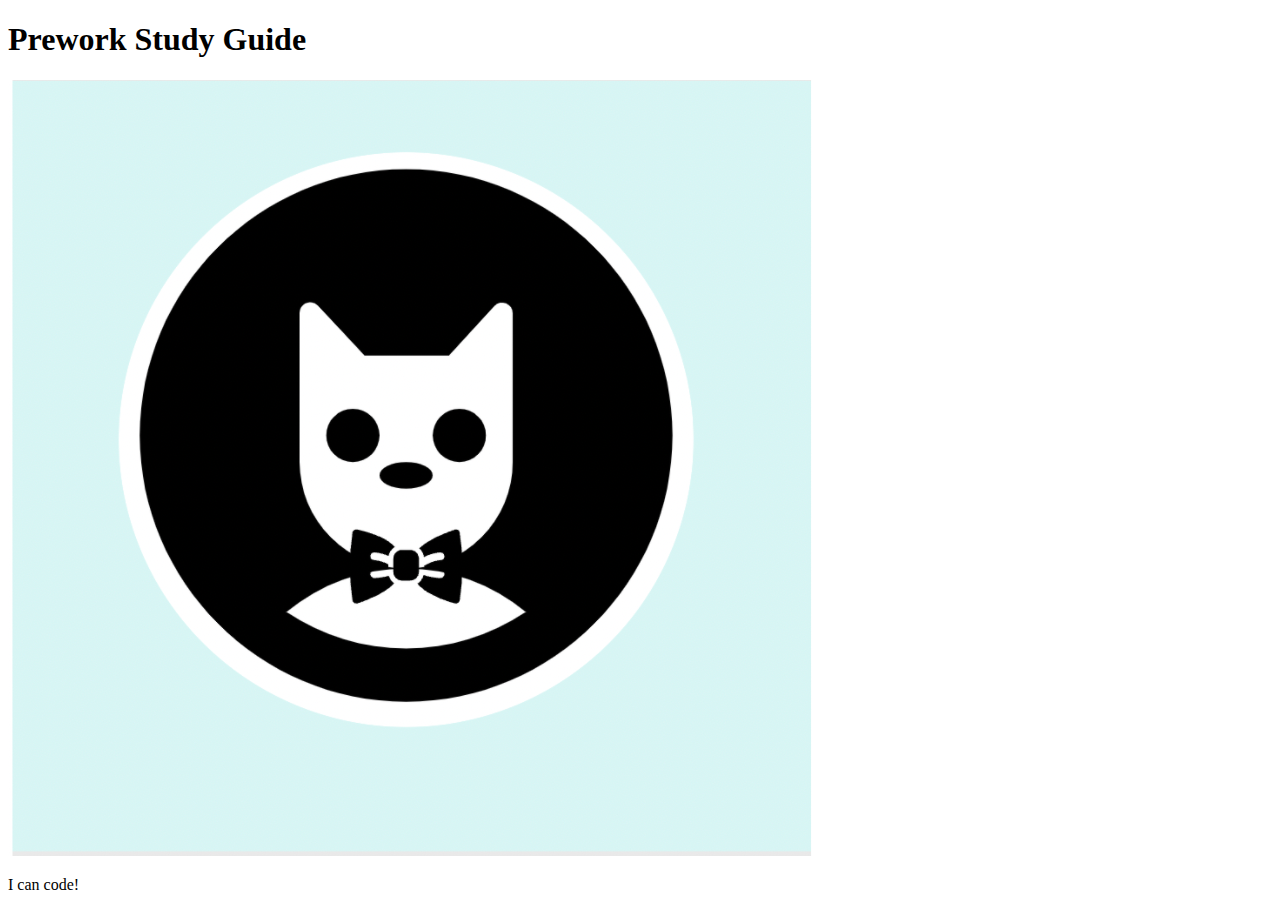
==== prework-study-guide/index.html @ 9c36ffdd "fixed bug in html main file header" ====
<!DOCTYPE html>
<html lang="en">
  <head>
    <meta charset="UTF-8" />
    <meta http-equiv="X-UA-Compatible" content="IE=edge" />
    <meta name="viewport" content="width=device-width, initial-scale=1.0" />
    <title>Prework Study Guide</title>
  </head>
  <body>
    <header id="header">
      <h1>Prework Study Guide</h1>
      <img src="./assets/bowtie-cat.png" alt="Profile image of cat wearing a bow tie." />
    </header>
    <main>
      <!-- Student code goes here -->
    </main>

    <footer>
      <p>I can code!</p>
    </footer>
  </body>
</html>
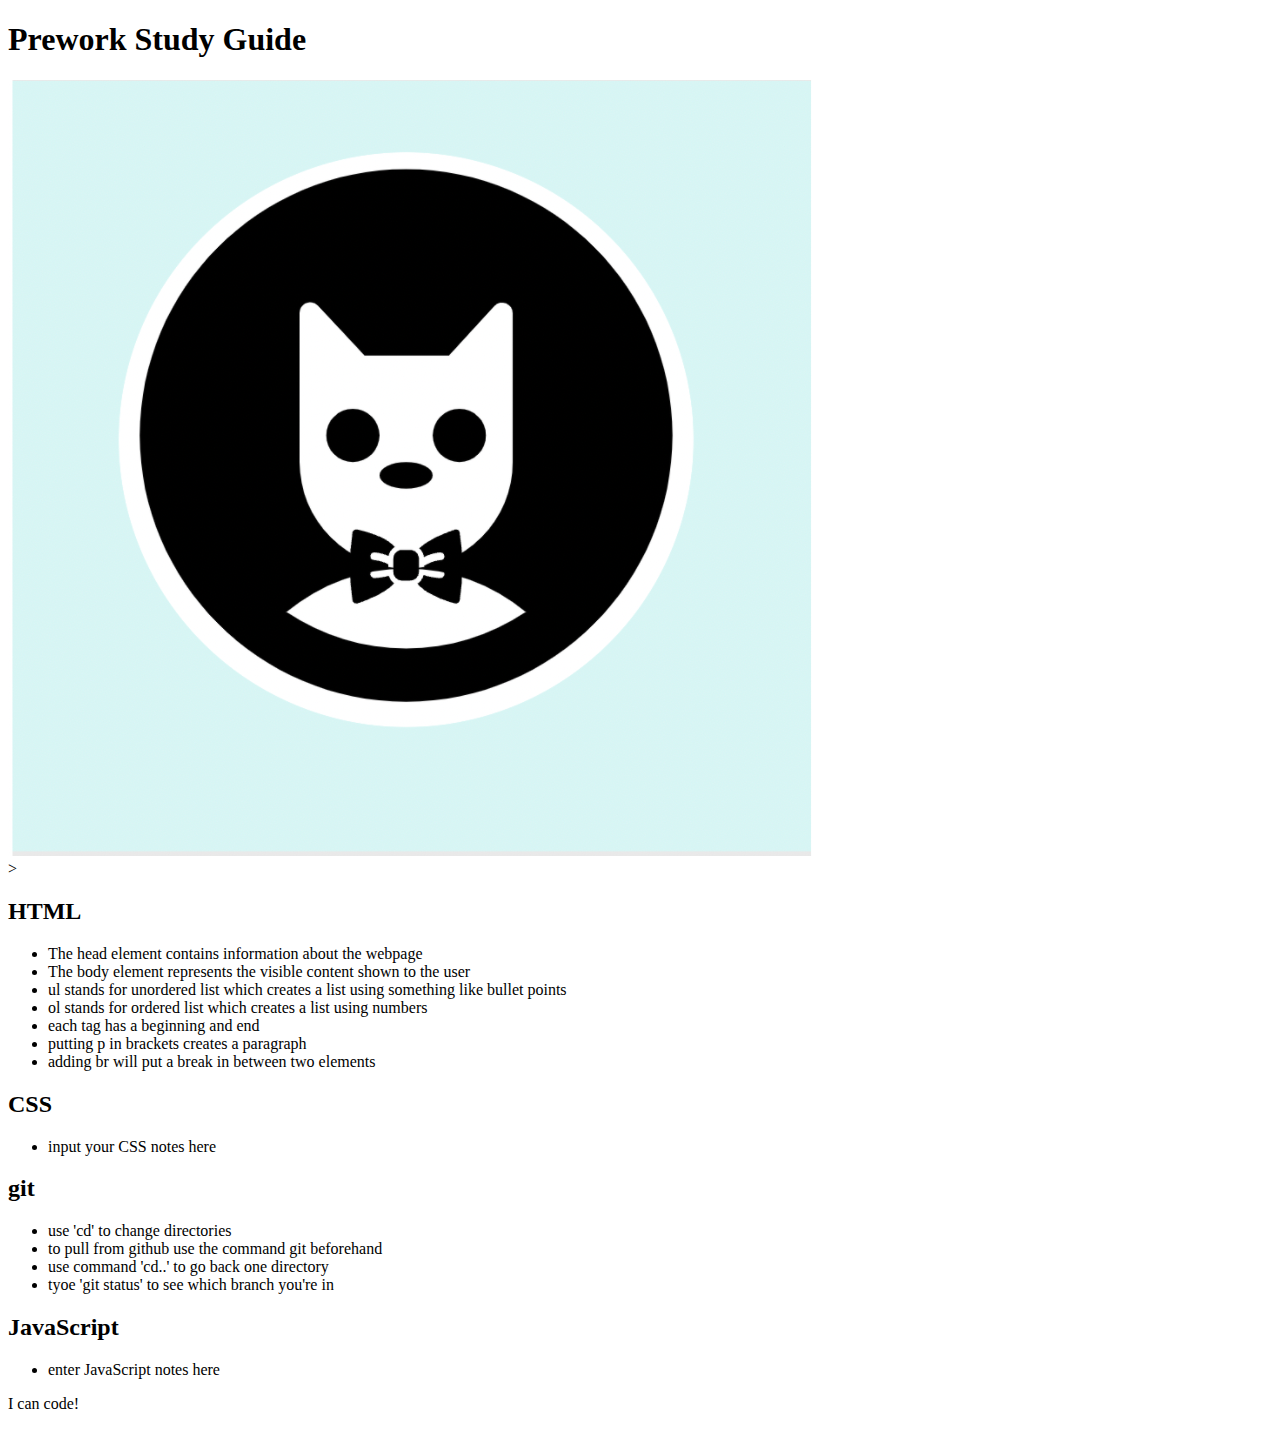
==== commit cf397e17: "added code to HTML file" ====
--- a/prework-study-guide/index.html
+++ b/prework-study-guide/index.html
@@ -12,7 +12,45 @@
       <img src="./assets/bowtie-cat.png" alt="Profile image of cat wearing a bow tie." />
     </header>
     <main>
-      <!-- Student code goes here -->
+      <section class="card" id="html-section">>
+        <h2>HTML</h2>
+        <ul>
+          <li>The head element contains information about the webpage</li>
+          <li>The body element represents the visible content shown to the user</li>
+          <li>ul stands for unordered list which creates a list using something like bullet points</li>
+          <li>ol stands for ordered list which creates a list using numbers</li>
+          <li>each tag has a beginning and end</li>
+          <li> putting p in brackets creates a paragraph</li>
+          <li>adding br will put a break in between two elements</li>
+        </ul>
+      </section>
+
+      <section class="Card" id="css-section">
+        <h2>CSS</h2>
+        <ul>
+          <li>input your CSS notes here</li>
+        </ul>
+
+      </section>
+
+      <section class="card" id="git-section">
+        <h2>git</h2>
+        <ul>
+          <li>use 'cd' to change directories</li>
+          <li>to pull from github use the command git beforehand</li>
+          <li>use command 'cd..' to go back one directory</li>
+          <li>tyoe 'git status' to see which branch you're in </li>
+        </ul>
+
+      </section>
+
+      <section class="card" id="javascript-section">
+        <h2>JavaScript</h2>
+        <ul>
+          <li>enter JavaScript notes here</li>
+        </ul>
+
+      </section>
     </main>
 
     <footer>
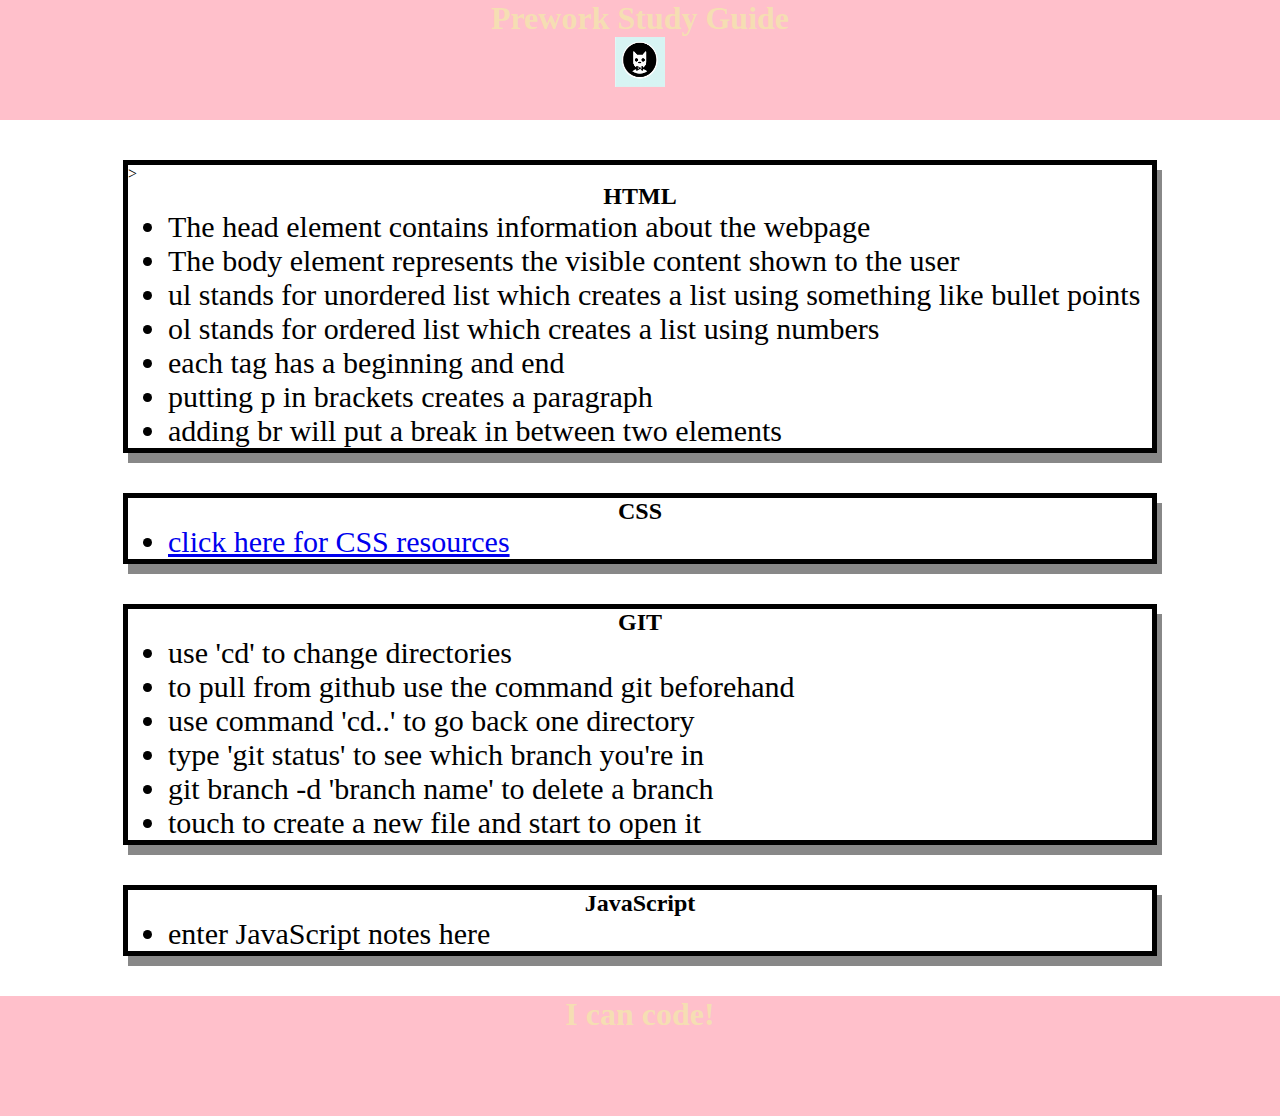
==== commit 26568022: "added CSS to project" ====
--- a/prework-study-guide/index.html
+++ b/prework-study-guide/index.html
@@ -4,6 +4,7 @@
     <meta charset="UTF-8" />
     <meta http-equiv="X-UA-Compatible" content="IE=edge" />
     <meta name="viewport" content="width=device-width, initial-scale=1.0" />
+    <link rel="stylesheet" href="./assets/style.css"/>
     <title>Prework Study Guide</title>
   </head>
   <body>
@@ -25,21 +26,22 @@
         </ul>
       </section>
 
-      <section class="Card" id="css-section">
+      <section class="card" id="css-section">
         <h2>CSS</h2>
         <ul>
-          <li>input your CSS notes here</li>
+          <li><a href=https://developer.mozilla.org/en-US/docs/Web/CSS> click here for CSS resources</a></li>
         </ul>
-
       </section>
 
       <section class="card" id="git-section">
-        <h2>git</h2>
+        <h2>GIT</h2>
         <ul>
           <li>use 'cd' to change directories</li>
           <li>to pull from github use the command git beforehand</li>
           <li>use command 'cd..' to go back one directory</li>
-          <li>tyoe 'git status' to see which branch you're in </li>
+          <li>type 'git status' to see which branch you're in </li>
+          <li>git branch -d 'branch name' to delete a branch</li>
+          <li>touch to create a new file and start to open it</li>
         </ul>
 
       </section>
@@ -53,8 +55,8 @@
       </section>
     </main>
 
-    <footer>
-      <p>I can code!</p>
+    <footer id="footer">
+      <h1>I can code!</h1>
     </footer>
   </body>
 </html>
--- a/prework-study-guide/assets/style.css
+++ b/prework-study-guide/assets/style.css
@@ -0,0 +1,32 @@
+ * {
+       margin: 0;
+       padding: 0;
+   }
+   header,
+   footer {
+    width: 100%;
+    height: 120px;
+    background-color: pink;
+    color: wheat;
+   }
+   h1,
+   h2 {
+    text-align: center;
+   }
+   img {
+    display:block;
+    height: 50px;
+    width: 50px;
+    margin-left: auto;
+    margin-right: auto;
+   }
+   ul {
+    padding-left: 40px;
+    font-size: 30px;
+   }
+   .card {
+    width: 80%;
+    margin: 40px auto;
+    border: 5px solid black;
+    box-shadow: 5px 10px #888888;
+   }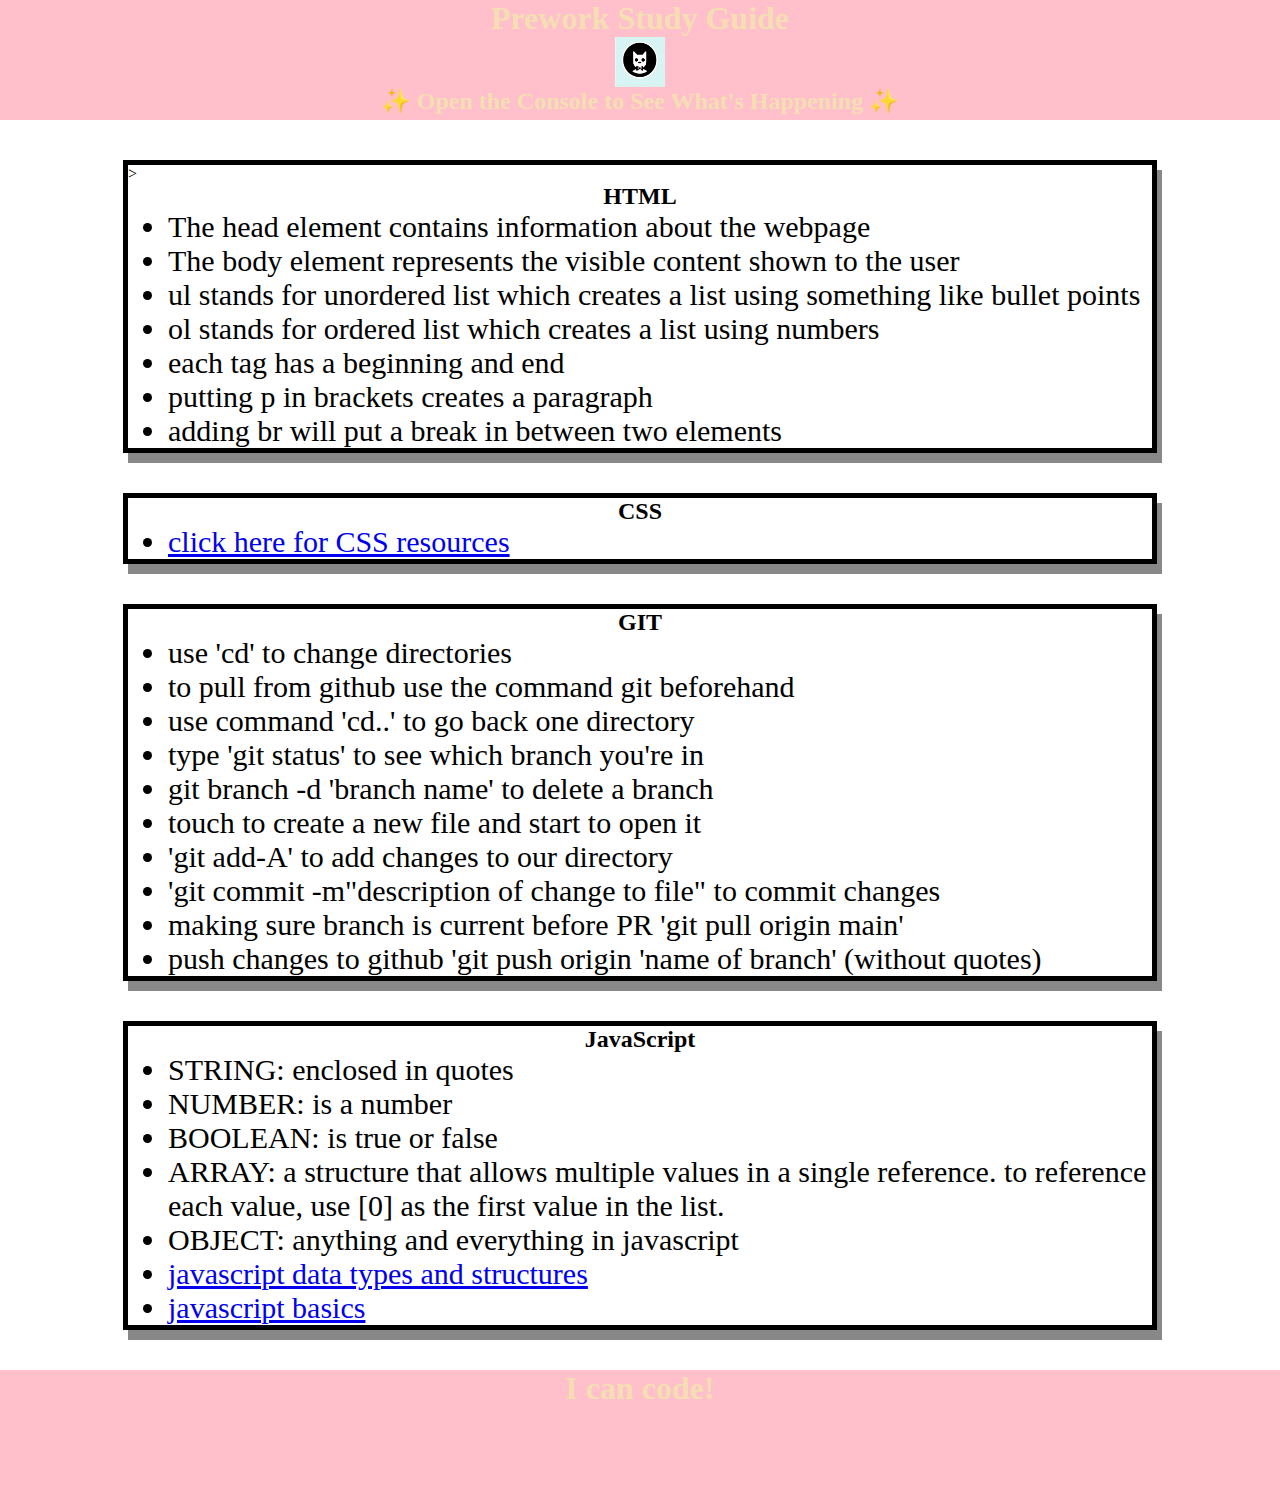
==== commit 505de9d1: "added js to prework-study-guide" ====
--- a/prework-study-guide/index.html
+++ b/prework-study-guide/index.html
@@ -11,6 +11,7 @@
     <header id="header">
       <h1>Prework Study Guide</h1>
       <img src="./assets/bowtie-cat.png" alt="Profile image of cat wearing a bow tie." />
+      <h2>✨ Open the Console to See What's Happening ✨</h2>
     </header>
     <main>
       <section class="card" id="html-section">>
@@ -42,6 +43,10 @@
           <li>type 'git status' to see which branch you're in </li>
           <li>git branch -d 'branch name' to delete a branch</li>
           <li>touch to create a new file and start to open it</li>
+          <li>'git add-A' to add changes to our directory</li>
+          <li>'git commit -m"description of change to file" to commit changes</li>
+          <li>making sure branch is current before PR 'git pull origin main'</li>
+          <li>push changes to github 'git push origin 'name of branch' (without quotes)</li>
         </ul>
 
       </section>
@@ -49,7 +54,13 @@
       <section class="card" id="javascript-section">
         <h2>JavaScript</h2>
         <ul>
-          <li>enter JavaScript notes here</li>
+          <li>STRING: enclosed in quotes</li>
+          <li>NUMBER: is a number</li>
+          <li>BOOLEAN: is true or false</li>
+          <li>ARRAY: a structure that allows multiple values in a single reference. to reference each value, use [0] as the first value in the list.</li>
+          <li>OBJECT: anything and everything in javascript</li>
+          <li><a href=https://developer.mozilla.org/en-US/docs/Web/CSS> javascript data types and structures</a></li>
+          <li><a href=https://developer.mozilla.org/en-US/docs/Learn/Getting_started_with_the_web/JavaScript_basics> javascript basics</a></li>
         </ul>
 
       </section>
@@ -58,5 +69,6 @@
     <footer id="footer">
       <h1>I can code!</h1>
     </footer>
+    <script src ="assets/script.js"></script>
   </body>
 </html>
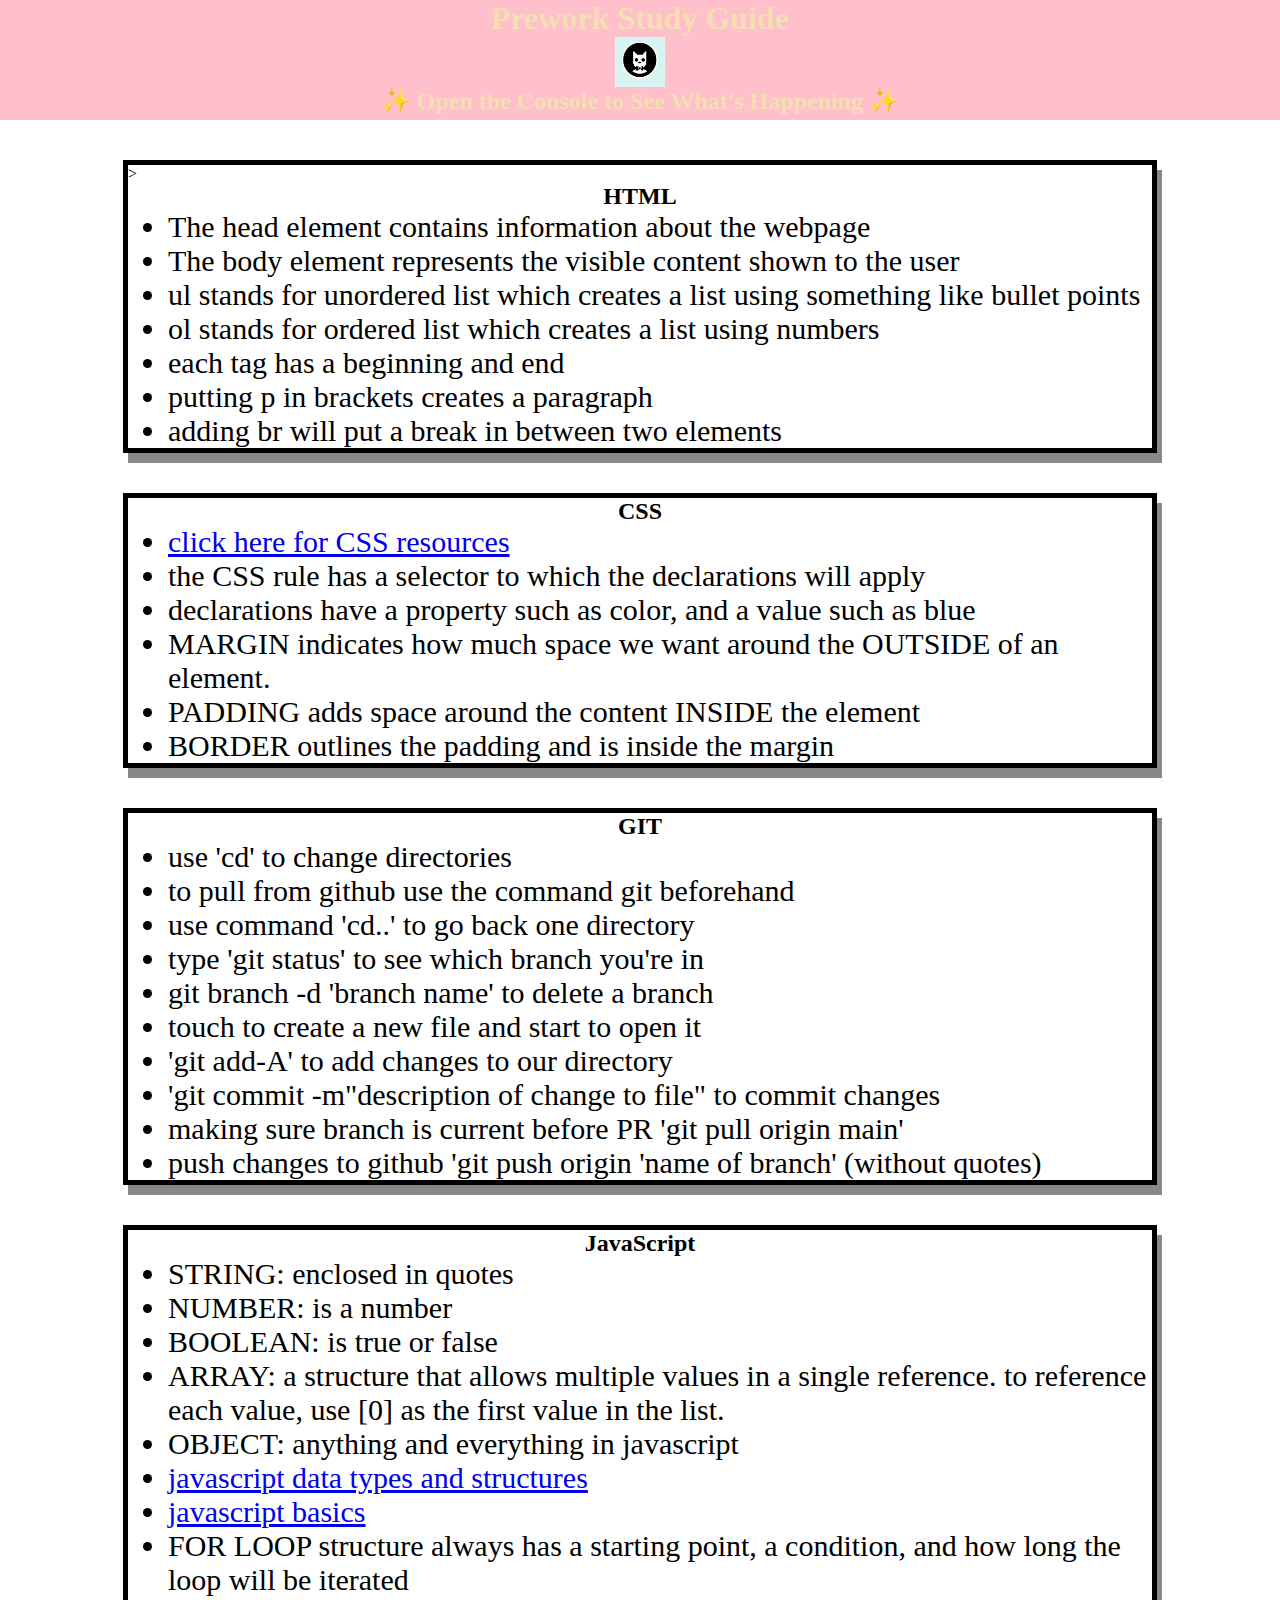
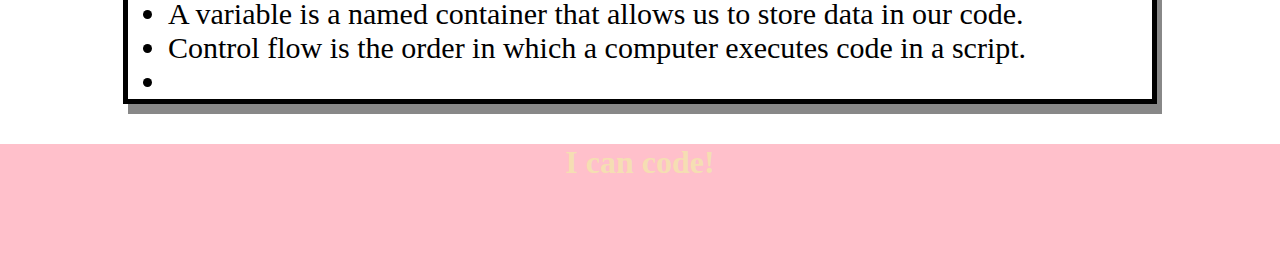
==== commit c27f3510: "added javascript to prework study guide" ====
--- a/prework-study-guide/index.html
+++ b/prework-study-guide/index.html
@@ -31,6 +31,11 @@
         <h2>CSS</h2>
         <ul>
           <li><a href=https://developer.mozilla.org/en-US/docs/Web/CSS> click here for CSS resources</a></li>
+          <li>the CSS rule has a selector to which the declarations will apply</li>
+          <li>declarations have a property such as color, and a value such as blue</li>
+          <li>MARGIN indicates how much space we want around the OUTSIDE of an element.</li>
+          <li>PADDING adds space around the content INSIDE the element</li>
+          <li>BORDER outlines the padding and is inside the margin</li>
         </ul>
       </section>
 
@@ -61,6 +66,10 @@
           <li>OBJECT: anything and everything in javascript</li>
           <li><a href=https://developer.mozilla.org/en-US/docs/Web/CSS> javascript data types and structures</a></li>
           <li><a href=https://developer.mozilla.org/en-US/docs/Learn/Getting_started_with_the_web/JavaScript_basics> javascript basics</a></li>
+          <li>FOR LOOP structure always has a starting point, a condition, and how long the loop will be iterated</li>
+          <li>A variable is a named container that allows us to store data in our code.</li>
+          <li>Control flow is the order in which a computer executes code in a script.</li>
+          <li></li>
         </ul>
 
       </section>
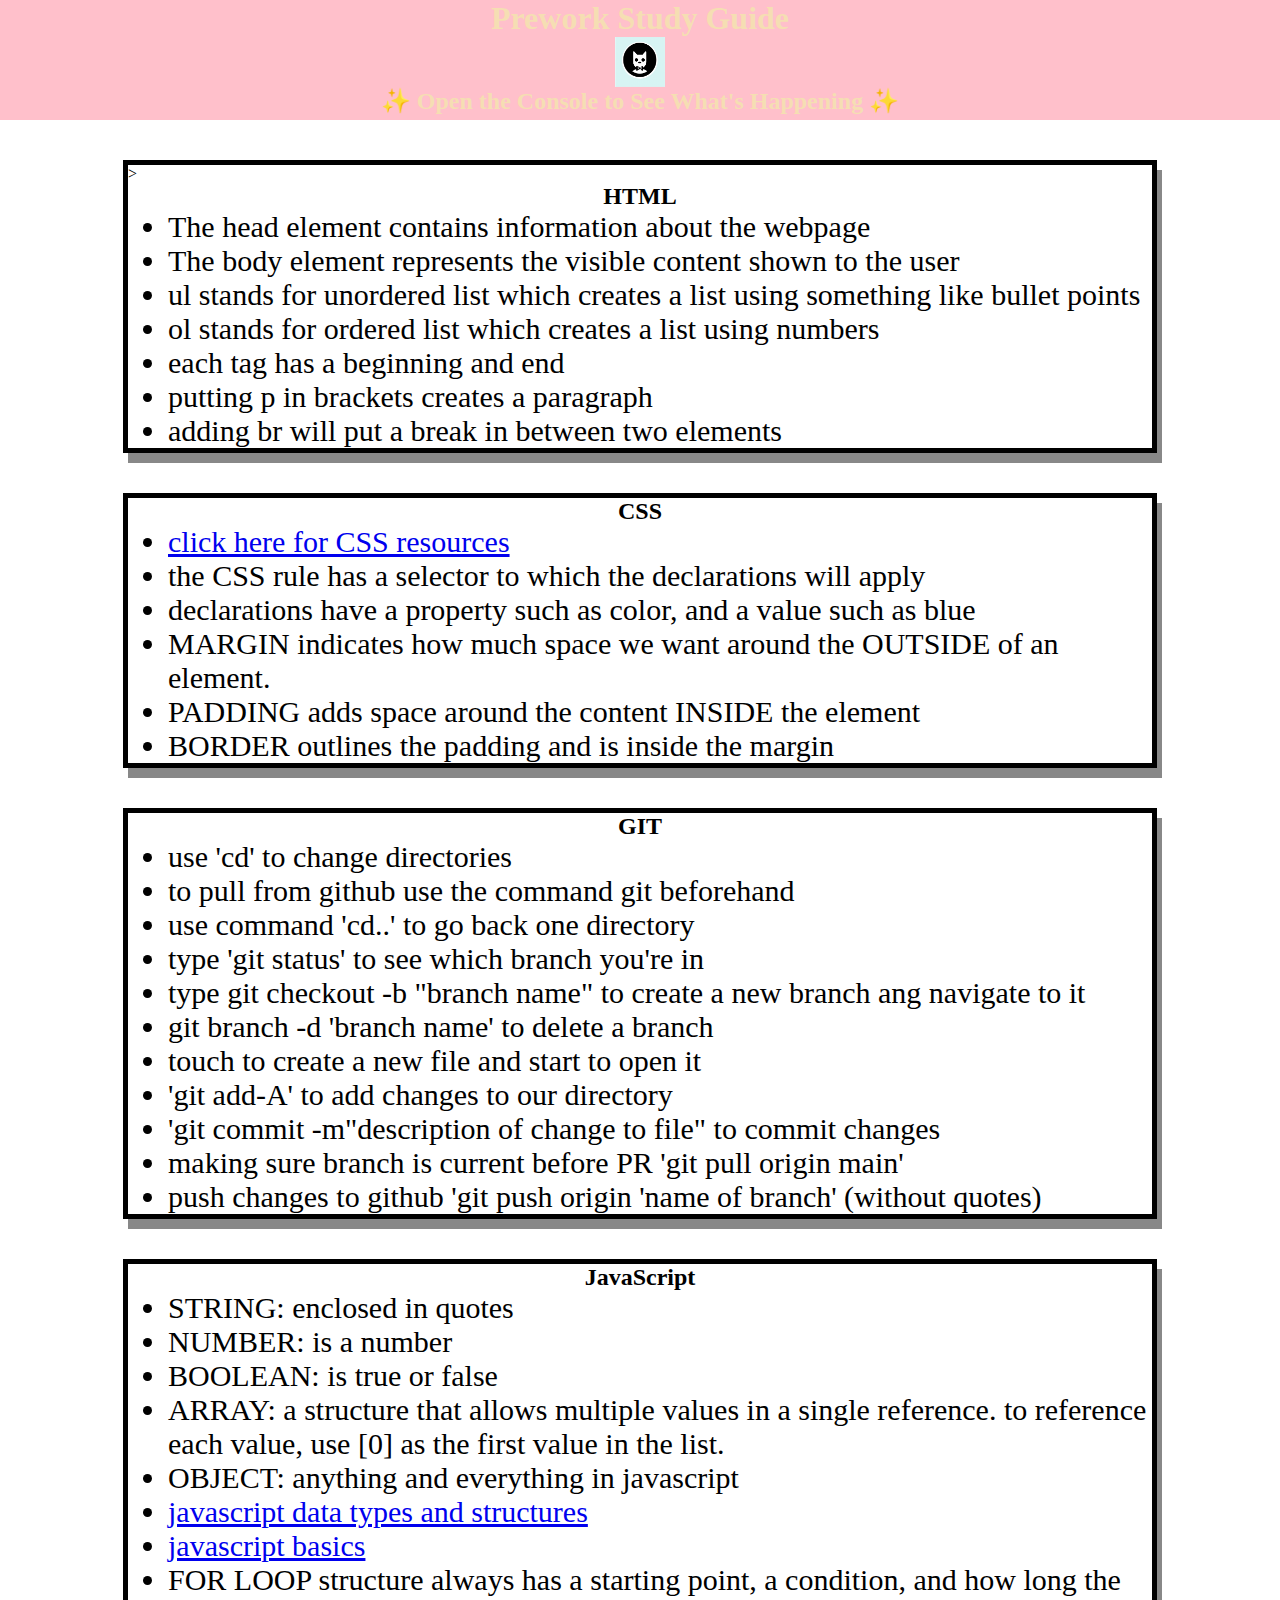
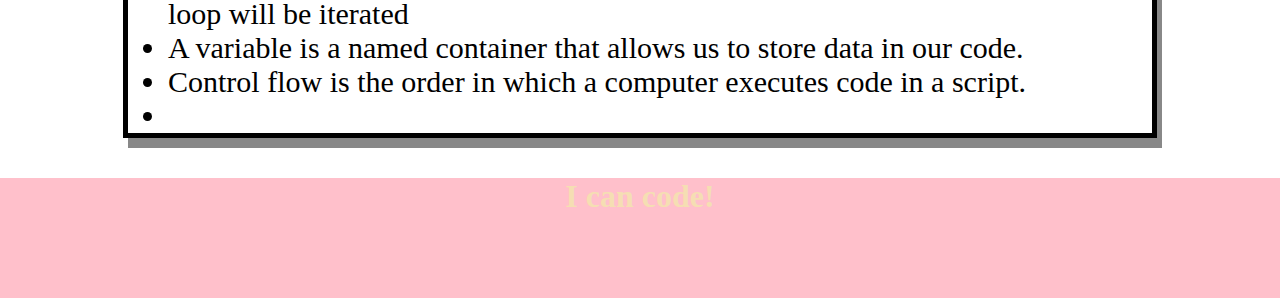
==== commit bfe56b81: "added a new study tool to git" ====
--- a/prework-study-guide/index.html
+++ b/prework-study-guide/index.html
@@ -45,7 +45,8 @@
           <li>use 'cd' to change directories</li>
           <li>to pull from github use the command git beforehand</li>
           <li>use command 'cd..' to go back one directory</li>
-          <li>type 'git status' to see which branch you're in </li>
+          <li>type 'git status' to see which branch you're in</li>
+          <li> type git checkout -b "branch name" to create a new branch ang navigate to it</li>
           <li>git branch -d 'branch name' to delete a branch</li>
           <li>touch to create a new file and start to open it</li>
           <li>'git add-A' to add changes to our directory</li>
